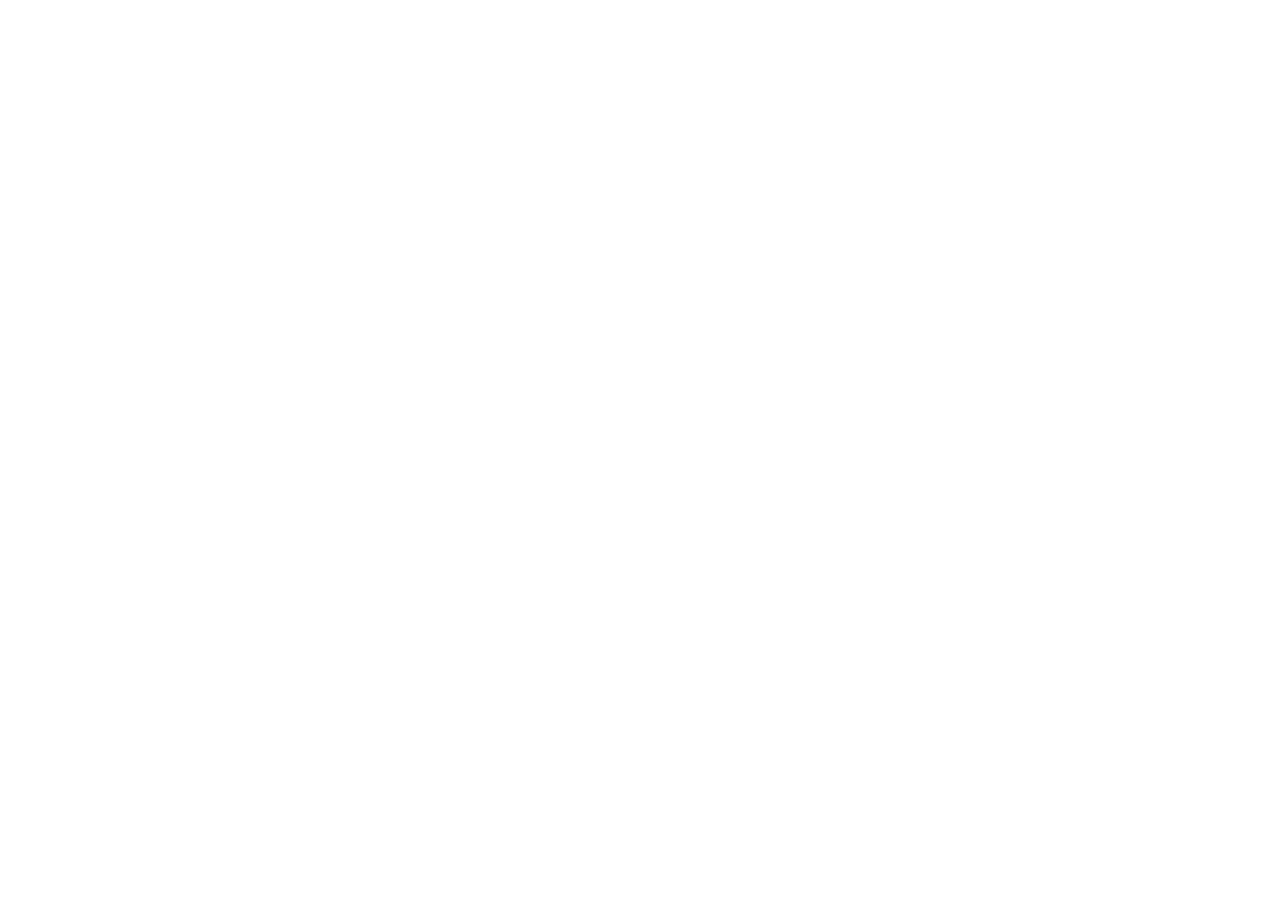
==== index.html @ e600a53c "Add files via upload" ====
<!DOCTYPE html>
<html lang="en">
  <head>
    <meta charset="utf-8" />
    <meta http-equiv="X-UA-Compatible" content="IE=edge" />
    <meta
      name="viewport"
      content="initial-scale=1,user-scalable=no,maximum-scale=1,width=device-width"
    />
    <meta name="mobile-web-app-capable" content="yes" />
    <meta name="apple-mobile-web-app-capable" content="yes" />
    <link rel="stylesheet" href="css/leaflet.css" />
    <link rel="stylesheet" href="css/L.Control.Layers.Tree.css" />
    <link rel="stylesheet" href="css/L.Control.Locate.min.css" />
    <link rel="stylesheet" href="css/qgis2web.css" />
    <link rel="stylesheet" href="css/fontawesome-all.min.css" />
    <link rel="stylesheet" href="css/leaflet-search.css" />
    <link rel="stylesheet" href="css/leaflet-control-geocoder.Geocoder.css" />
    <link rel="stylesheet" href="css/leaflet-measure.css" />
    <link rel="stylesheet" href="css/mystyle.css" />

    <title></title>
  </head>
  <body>
    <div id="map"></div>
    <script src="js/qgis2web_expressions.js"></script>
    <script src="js/leaflet.js"></script>
    <script src="js/L.Control.Layers.Tree.min.js"></script>
    <script src="js/L.Control.Locate.min.js"></script>
    <script src="js/leaflet.rotatedMarker.js"></script>
    <script src="js/leaflet.pattern.js"></script>
    <script src="js/leaflet-hash.js"></script>
    <script src="js/Autolinker.min.js"></script>
    <script src="js/rbush.min.js"></script>
    <script src="js/labelgun.min.js"></script>
    <script src="js/labels.js"></script>
    <script src="js/leaflet-control-geocoder.Geocoder.js"></script>
    <script src="js/leaflet-measure.js"></script>
    <script src="js/leaflet-search.js"></script>
    <script src="data/RWBejalen_3.js"></script>
    <script src="data/RTBejalen_4.js"></script>
    <script src="data/TitikUMKM_5.js"></script>
    <script>
      var map = L.map("map", {
        zoomControl: false,
        maxZoom: 28,
        minZoom: 1,
      }).fitBounds([
        [-7.283502331324198, 110.3950208683724],
        [-7.262019526456654, 110.43265651033927],
      ]);
      var hash = new L.Hash(map);
      map.attributionControl.setPrefix(
        '<a href="https://github.com/tomchadwin/qgis2web" target="_blank"></a> &middot; <a href="https://leafletjs.com" title="A JS library for interactive maps">Leaflet</a> &middot; <a href="https://qgis.org">QGIS</a>'
      );
      var autolinker = new Autolinker({
        truncate: { length: 30, location: "smart" },
      });
      // remove popup's row if "visible-with-data"
      function removeEmptyRowsFromPopupContent(content, feature) {
        var tempDiv = document.createElement("div");
        tempDiv.innerHTML = content;
        var rows = tempDiv.querySelectorAll("tr");
        for (var i = 0; i < rows.length; i++) {
          var td = rows[i].querySelector("td.visible-with-data");
          var key = td ? td.id : "";
          if (
            td &&
            td.classList.contains("visible-with-data") &&
            feature.properties[key] == null
          ) {
            rows[i].parentNode.removeChild(rows[i]);
          }
        }
        return tempDiv.innerHTML;
      }
      // add class to format popup if it contains media
      function addClassToPopupIfMedia(content, popup) {
        var tempDiv = document.createElement("div");
        tempDiv.innerHTML = content;
        if (tempDiv.querySelector("td img")) {
          popup._contentNode.classList.add("media");
          // Delay to force the redraw
          setTimeout(function () {
            popup.update();
          }, 10);
        } else {
          popup._contentNode.classList.remove("media");
        }
      }
      var zoomControl = L.control
        .zoom({
          position: "topleft",
        })
        .addTo(map);
      L.control.locate({ locateOptions: { maxZoom: 19 } }).addTo(map);
      var measureControl = new L.Control.Measure({
        position: "topleft",
        primaryLengthUnit: "meters",
        secondaryLengthUnit: "kilometers",
        primaryAreaUnit: "sqmeters",
        secondaryAreaUnit: "hectares",
      });
      measureControl.addTo(map);
      document.getElementsByClassName(
        "leaflet-control-measure-toggle"
      )[0].innerHTML = "";
      document.getElementsByClassName(
        "leaflet-control-measure-toggle"
      )[0].className += " fas fa-ruler";
      var bounds_group = new L.featureGroup([]);
      function setBounds() {}
      map.createPane("pane_GoogleRoad_0");
      map.getPane("pane_GoogleRoad_0").style.zIndex = 400;
      var layer_GoogleRoad_0 = L.tileLayer(
        "https://mt1.google.com/vt/lyrs=m&x={x}&y={y}&z={z}",
        {
          pane: "pane_GoogleRoad_0",
          opacity: 1.0,
          attribution:
            '<a href="https://www.google.at/permissions/geoguidelines/attr-guide.html">Map data ©2024 Google</a>',
          minZoom: 1,
          maxZoom: 28,
          minNativeZoom: 0,
          maxNativeZoom: 20,
        }
      );
      layer_GoogleRoad_0;
      map.addLayer(layer_GoogleRoad_0);
      map.createPane("pane_GoogleSatellite_1");
      map.getPane("pane_GoogleSatellite_1").style.zIndex = 401;
      var layer_GoogleSatellite_1 = L.tileLayer(
        "https://mt1.google.com/vt/lyrs=s&x={x}&y={y}&z={z}",
        {
          pane: "pane_GoogleSatellite_1",
          opacity: 1.0,
          attribution:
            '<a href="https://www.google.at/permissions/geoguidelines/attr-guide.html">Map data ©2024 Google</a>',
          minZoom: 1,
          maxZoom: 28,
          minNativeZoom: 0,
          maxNativeZoom: 20,
        }
      );
      layer_GoogleSatellite_1;
      map.addLayer(layer_GoogleSatellite_1);
      map.createPane("pane_OSMStandard_2");
      map.getPane("pane_OSMStandard_2").style.zIndex = 402;
      var layer_OSMStandard_2 = L.tileLayer(
        "http://tile.openstreetmap.org/{z}/{x}/{y}.png",
        {
          pane: "pane_OSMStandard_2",
          opacity: 1.0,
          attribution:
            '<a href="https://www.openstreetmap.org/copyright">© OpenStreetMap </a>',
          minZoom: 1,
          maxZoom: 28,
          minNativeZoom: 0,
          maxNativeZoom: 19,
        }
      );
      layer_OSMStandard_2;
      map.addLayer(layer_OSMStandard_2);
      function pop_RWBejalen_3(feature, layer) {
        var popupContent =
          '<table>\
                    <tr>\
                        <th scope="row">nama_rw</th>\
                        <td class="visible-with-data" id="nama_rw">' +
          (feature.properties["nama_rw"] !== null
            ? autolinker.link(feature.properties["nama_rw"].toLocaleString())
            : "") +
          "</td>\
                    </tr>\
                </table>";
        var content = removeEmptyRowsFromPopupContent(popupContent, feature);
        layer.on("popupopen", function (e) {
          addClassToPopupIfMedia(content, e.popup);
        });
        layer.bindPopup(content, { maxHeight: 400 });
      }

      function style_RWBejalen_3_0(feature) {
        switch (String(feature.properties["nama_rw"])) {
          case "Non RW (Persawahan)":
            return {
              pane: "pane_RWBejalen_3",
              opacity: 1,
              color: "rgba(35,35,35,1.0)",
              dashArray: "",
              lineCap: "butt",
              lineJoin: "miter",
              weight: 1.0,
              fill: true,
              fillOpacity: 0.3,
              fillColor: "rgba(75,196,107,1.0)",
              interactive: true,
            };
            break;
          case "RW 01":
            return {
              pane: "pane_RWBejalen_3",
              opacity: 1,
              color: "rgba(35,35,35,1.0)",
              dashArray: "",
              lineCap: "butt",
              lineJoin: "miter",
              weight: 1.0,
              fill: true,
              fillOpacity: 0.3,
              fillColor: "rgba(208,47,122,1.0)",
              interactive: true,
            };
            break;
          case "RW 02":
            return {
              pane: "pane_RWBejalen_3",
              opacity: 1,
              color: "rgba(35,35,35,1.0)",
              dashArray: "",
              lineCap: "butt",
              lineJoin: "miter",
              weight: 1.0,
              fill: true,
              fillOpacity: 0.3,
              fillColor: "rgba(215,152,80,1.0)",
              interactive: true,
            };
            break;
          case "RW 03":
            return {
              pane: "pane_RWBejalen_3",
              opacity: 1,
              color: "rgba(35,35,35,1.0)",
              dashArray: "",
              lineCap: "butt",
              lineJoin: "miter",
              weight: 1.0,
              fill: true,
              fillOpacity: 0.3,
              fillColor: "rgba(167,220,117,1.0)",
              interactive: true,
            };
            break;
          case "RW 04":
            return {
              pane: "pane_RWBejalen_3",
              opacity: 1,
              color: "rgba(35,35,35,1.0)",
              dashArray: "",
              lineCap: "butt",
              lineJoin: "miter",
              weight: 1.0,
              fill: true,
              fillOpacity: 0.3,
              fillColor: "rgba(87,240,166,1.0)",
              interactive: true,
            };
            break;
        }
      }
      map.createPane("pane_RWBejalen_3");
      map.getPane("pane_RWBejalen_3").style.zIndex = 403;
      map.getPane("pane_RWBejalen_3").style["mix-blend-mode"] = "normal";
      var layer_RWBejalen_3 = new L.geoJson(json_RWBejalen_3, {
        attribution: "",
        interactive: true,
        dataVar: "json_RWBejalen_3",
        layerName: "layer_RWBejalen_3",
        pane: "pane_RWBejalen_3",
        onEachFeature: pop_RWBejalen_3,
        style: style_RWBejalen_3_0,
      });
      bounds_group.addLayer(layer_RWBejalen_3);
      map.addLayer(layer_RWBejalen_3);
      function pop_RTBejalen_4(feature, layer) {
        var popupContent =
          '<table>\
                    <tr>\
                        <th scope="row">nama_rt</th>\
                        <td class="visible-with-data" id="nama_rt">' +
          (feature.properties["nama_rt"] !== null
            ? autolinker.link(feature.properties["nama_rt"].toLocaleString())
            : "") +
          "</td>\
                    </tr>\
                </table>";
        var content = removeEmptyRowsFromPopupContent(popupContent, feature);
        layer.on("popupopen", function (e) {
          addClassToPopupIfMedia(content, e.popup);
        });
        layer.bindPopup(content, { maxHeight: 400 });
      }

      function style_RTBejalen_4_0(feature) {
        switch (String(feature.properties["nama_rt"])) {
          case "Non RT (Persawahan)":
            return {
              pane: "pane_RTBejalen_4",
              opacity: 1,
              color: "rgba(35,35,35,1.0)",
              dashArray: "",
              lineCap: "butt",
              lineJoin: "miter",
              weight: 1.0,
              fill: true,
              fillOpacity: 0.3,
              fillColor: "rgba(84,220,120,1.0)",
              interactive: true,
            };
            break;
          case "RT 01":
            return {
              pane: "pane_RTBejalen_4",
              opacity: 1,
              color: "rgba(35,35,35,1.0)",
              dashArray: "",
              lineCap: "butt",
              lineJoin: "miter",
              weight: 1.0,
              fill: true,
              fillOpacity: 0.3,
              fillColor: "rgba(227,167,63,1.0)",
              interactive: true,
            };
            break;
          case "RT 010":
            return {
              pane: "pane_RTBejalen_4",
              opacity: 1,
              color: "rgba(35,35,35,1.0)",
              dashArray: "",
              lineCap: "butt",
              lineJoin: "miter",
              weight: 1.0,
              fill: true,
              fillOpacity: 0.3,
              fillColor: "rgba(200,96,202,1.0)",
              interactive: true,
            };
            break;
          case "RT 02":
            return {
              pane: "pane_RTBejalen_4",
              opacity: 1,
              color: "rgba(35,35,35,1.0)",
              dashArray: "",
              lineCap: "butt",
              lineJoin: "miter",
              weight: 1.0,
              fill: true,
              fillOpacity: 0.3,
              fillColor: "rgba(27,237,198,1.0)",
              interactive: true,
            };
            break;
          case "RT 03":
            return {
              pane: "pane_RTBejalen_4",
              opacity: 1,
              color: "rgba(35,35,35,1.0)",
              dashArray: "",
              lineCap: "butt",
              lineJoin: "miter",
              weight: 1.0,
              fill: true,
              fillOpacity: 0.3,
              fillColor: "rgba(184,211,66,1.0)",
              interactive: true,
            };
            break;
          case "RT 04":
            return {
              pane: "pane_RTBejalen_4",
              opacity: 1,
              color: "rgba(35,35,35,1.0)",
              dashArray: "",
              lineCap: "butt",
              lineJoin: "miter",
              weight: 1.0,
              fill: true,
              fillOpacity: 0.3,
              fillColor: "rgba(36,53,202,1.0)",
              interactive: true,
            };
            break;
          case "RT 05":
            return {
              pane: "pane_RTBejalen_4",
              opacity: 1,
              color: "rgba(35,35,35,1.0)",
              dashArray: "",
              lineCap: "butt",
              lineJoin: "miter",
              weight: 1.0,
              fill: true,
              fillOpacity: 0.3,
              fillColor: "rgba(29,151,217,1.0)",
              interactive: true,
            };
            break;
          case "RT 06":
            return {
              pane: "pane_RTBejalen_4",
              opacity: 1,
              color: "rgba(35,35,35,1.0)",
              dashArray: "",
              lineCap: "butt",
              lineJoin: "miter",
              weight: 1.0,
              fill: true,
              fillOpacity: 0.3,
              fillColor: "rgba(131,68,207,1.0)",
              interactive: true,
            };
            break;
          case "RT 07":
            return {
              pane: "pane_RTBejalen_4",
              opacity: 1,
              color: "rgba(35,35,35,1.0)",
              dashArray: "",
              lineCap: "butt",
              lineJoin: "miter",
              weight: 1.0,
              fill: true,
              fillOpacity: 0.3,
              fillColor: "rgba(221,38,17,1.0)",
              interactive: true,
            };
            break;
          case "RT 08":
            return {
              pane: "pane_RTBejalen_4",
              opacity: 1,
              color: "rgba(35,35,35,1.0)",
              dashArray: "",
              lineCap: "butt",
              lineJoin: "miter",
              weight: 1.0,
              fill: true,
              fillOpacity: 0.3,
              fillColor: "rgba(114,230,72,1.0)",
              interactive: true,
            };
            break;
          case "RT 09":
            return {
              pane: "pane_RTBejalen_4",
              opacity: 1,
              color: "rgba(35,35,35,1.0)",
              dashArray: "",
              lineCap: "butt",
              lineJoin: "miter",
              weight: 1.0,
              fill: true,
              fillOpacity: 0.3,
              fillColor: "rgba(200,38,111,1.0)",
              interactive: true,
            };
            break;
        }
      }
      map.createPane("pane_RTBejalen_4");
      map.getPane("pane_RTBejalen_4").style.zIndex = 404;
      map.getPane("pane_RTBejalen_4").style["mix-blend-mode"] = "normal";
      var layer_RTBejalen_4 = new L.geoJson(json_RTBejalen_4, {
        attribution: "",
        interactive: true,
        dataVar: "json_RTBejalen_4",
        layerName: "layer_RTBejalen_4",
        pane: "pane_RTBejalen_4",
        onEachFeature: pop_RTBejalen_4,
        style: style_RTBejalen_4_0,
      });
      bounds_group.addLayer(layer_RTBejalen_4);
      map.addLayer(layer_RTBejalen_4);
      function pop_TitikUMKM_5(feature, layer) {
        var popupContent =
          '<table>\
                    <tr>\
                        <th scope="row">Nama UMKM</th>\
                        <td class="visible-with-data" id="Nama UMKM">' +
          (feature.properties["Nama UMKM"] !== null
            ? autolinker.link(feature.properties["Nama UMKM"].toLocaleString())
            : "") +
          '</td>\
                    </tr>\
                    <tr>\
                        <th scope="row">Lon</th>\
                        <td class="visible-with-data" id="Lon">' +
          (feature.properties["Lon"] !== null
            ? autolinker.link(feature.properties["Lon"].toLocaleString())
            : "") +
          '</td>\
                    </tr>\
                    <tr>\
                        <th scope="row">Lat</th>\
                        <td class="visible-with-data" id="Lat">' +
          (feature.properties["Lat"] !== null
            ? autolinker.link(feature.properties["Lat"].toLocaleString())
            : "") +
          '</td>\
                    </tr>\
                    <tr>\
                        <td colspan="2">' +
          (feature.properties["Image"] !== null
            ? '<img src="images/' +
              String(feature.properties["Image"])
                .replace(/[\\\/:]/g, "_")
                .trim() +
              '">'
            : "") +
          "</td>\
                    </tr>\
                </table>";
        var content = removeEmptyRowsFromPopupContent(popupContent, feature);
        layer.on("popupopen", function (e) {
          addClassToPopupIfMedia(content, e.popup);
        });
        layer.bindPopup(content, { maxHeight: 400 });
      }

      function style_TitikUMKM_5_0() {
        return {
          pane: "pane_TitikUMKM_5",
          rotationAngle: 0.0,
          rotationOrigin: "center center",
          icon: L.icon({
            iconUrl: "markers/TitikUMKM_5.svg",
            iconSize: [30.4, 30.4],
          }),
          interactive: true,
        };
      }
      map.createPane("pane_TitikUMKM_5");
      map.getPane("pane_TitikUMKM_5").style.zIndex = 405;
      map.getPane("pane_TitikUMKM_5").style["mix-blend-mode"] = "normal";
      var layer_TitikUMKM_5 = new L.geoJson(json_TitikUMKM_5, {
        attribution: "",
        interactive: true,
        dataVar: "json_TitikUMKM_5",
        layerName: "layer_TitikUMKM_5",
        pane: "pane_TitikUMKM_5",
        onEachFeature: pop_TitikUMKM_5,
        pointToLayer: function (feature, latlng) {
          var context = {
            feature: feature,
            variables: {},
          };
          return L.marker(latlng, style_TitikUMKM_5_0(feature));
        },
      });
      bounds_group.addLayer(layer_TitikUMKM_5);
      map.addLayer(layer_TitikUMKM_5);
      var osmGeocoder = new L.Control.Geocoder({
        collapsed: true,
        position: "topleft",
        text: "Search",
        title: "Testing",
      }).addTo(map);
      document.getElementsByClassName(
        "leaflet-control-geocoder-icon"
      )[0].className += " fa fa-search";
      document.getElementsByClassName(
        "leaflet-control-geocoder-icon"
      )[0].title += "Search for a place";
      var overlaysTree = [
        {
          label: '<img src="legend/TitikUMKM_5.png" /> Titik UMKM',
          layer: layer_TitikUMKM_5,
        },
        {
          label:
            'RT-Bejalen<br /><table><tr><td style="text-align: center;"><img src="legend/RTBejalen_4_NonRTPersawahan0.png" /></td><td>Non RT (Persawahan)</td></tr><tr><td style="text-align: center;"><img src="legend/RTBejalen_4_RT011.png" /></td><td>RT 01</td></tr><tr><td style="text-align: center;"><img src="legend/RTBejalen_4_RT0102.png" /></td><td>RT 010</td></tr><tr><td style="text-align: center;"><img src="legend/RTBejalen_4_RT023.png" /></td><td>RT 02</td></tr><tr><td style="text-align: center;"><img src="legend/RTBejalen_4_RT034.png" /></td><td>RT 03</td></tr><tr><td style="text-align: center;"><img src="legend/RTBejalen_4_RT045.png" /></td><td>RT 04</td></tr><tr><td style="text-align: center;"><img src="legend/RTBejalen_4_RT056.png" /></td><td>RT 05</td></tr><tr><td style="text-align: center;"><img src="legend/RTBejalen_4_RT067.png" /></td><td>RT 06</td></tr><tr><td style="text-align: center;"><img src="legend/RTBejalen_4_RT078.png" /></td><td>RT 07</td></tr><tr><td style="text-align: center;"><img src="legend/RTBejalen_4_RT089.png" /></td><td>RT 08</td></tr><tr><td style="text-align: center;"><img src="legend/RTBejalen_4_RT0910.png" /></td><td>RT 09</td></tr></table>',
          layer: layer_RTBejalen_4,
        },
        {
          label:
            'RW-Bejalen<br /><table><tr><td style="text-align: center;"><img src="legend/RWBejalen_3_NonRWPersawahan0.png" /></td><td>Non RW (Persawahan)</td></tr><tr><td style="text-align: center;"><img src="legend/RWBejalen_3_RW011.png" /></td><td>RW 01</td></tr><tr><td style="text-align: center;"><img src="legend/RWBejalen_3_RW022.png" /></td><td>RW 02</td></tr><tr><td style="text-align: center;"><img src="legend/RWBejalen_3_RW033.png" /></td><td>RW 03</td></tr><tr><td style="text-align: center;"><img src="legend/RWBejalen_3_RW044.png" /></td><td>RW 04</td></tr></table>',
          layer: layer_RWBejalen_3,
        },
        { label: "OSM Standard", layer: layer_OSMStandard_2 },
        { label: "Google Satellite", layer: layer_GoogleSatellite_1 },
        { label: "Google Road", layer: layer_GoogleRoad_0 },
      ];
      var lay = L.control.layers.tree(null, overlaysTree, {
        //namedToggle: true,
        //selectorBack: false,
        //closedSymbol: '&#8862; &#x1f5c0;',
        //openedSymbol: '&#8863; &#x1f5c1;',
        //collapseAll: 'Collapse all',
        //expandAll: 'Expand all',
        collapsed: false,
      });
      lay.addTo(map);
      document.addEventListener("DOMContentLoaded", function () {
        // set new Layers List height which considers toggle icon
        function newLayersListHeight() {
          var layerScrollbarElement = document.querySelector(
            ".leaflet-control-layers-scrollbar"
          );
          if (layerScrollbarElement) {
            var layersListElement = document.querySelector(
              ".leaflet-control-layers-list"
            );
            var originalHeight =
              layersListElement.style.height ||
              window.getComputedStyle(layersListElement).height;
            var newHeight = parseFloat(originalHeight) - 50;
            layersListElement.style.height = newHeight + "px";
          }
        }
        var isLayersListExpanded = true;
        var controlLayersElement = document.querySelector(
          ".leaflet-control-layers"
        );
        var toggleLayerControl = document.querySelector(
          ".leaflet-control-layers-toggle"
        );
        // toggle Collapsed/Expanded and apply new Layers List height
        toggleLayerControl.addEventListener("click", function () {
          if (isLayersListExpanded) {
            controlLayersElement.classList.remove(
              "leaflet-control-layers-expanded"
            );
          } else {
            controlLayersElement.classList.add(
              "leaflet-control-layers-expanded"
            );
          }
          isLayersListExpanded = !isLayersListExpanded;
          newLayersListHeight();
        });
        // apply new Layers List height if toggle layerstree
        if (controlLayersElement) {
          controlLayersElement.addEventListener("click", function (event) {
            var toggleLayerHeaderPointer = event.target.closest(
              ".leaflet-layerstree-header-pointer span"
            );
            if (toggleLayerHeaderPointer) {
              newLayersListHeight();
            }
          });
        }
        // Collapsed/Expanded at Start to apply new height
        setTimeout(function () {
          toggleLayerControl.click();
        }, 10);
        setTimeout(function () {
          toggleLayerControl.click();
        }, 10);
        // Collapsed touch/small screen
        var isSmallScreen = window.innerWidth < 650;
        if (isSmallScreen) {
          setTimeout(function () {
            controlLayersElement.classList.remove(
              "leaflet-control-layers-expanded"
            );
            isLayersListExpanded = !isLayersListExpanded;
          }, 500);
        }
      });
      setBounds();
      var i = 0;
      layer_RWBejalen_3.eachLayer(function (layer) {
        var context = {
          feature: layer.feature,
          variables: {},
        };
        layer.bindTooltip(
          layer.feature.properties["nama_rw"] !== null
            ? String(
                "<div style=\"color: #323232; font-size: 12pt; font-family: 'Arial', sans-serif;\">" +
                  layer.feature.properties["nama_rw"]
              ) + "</div>"
            : "",
          { permanent: true, offset: [-0, -16], className: "css_RWBejalen_3" }
        );
        labels.push(layer);
        totalMarkers += 1;
        layer.added = true;
        addLabel(layer, i);
        i++;
      });
      var i = 0;
      layer_RTBejalen_4.eachLayer(function (layer) {
        var context = {
          feature: layer.feature,
          variables: {},
        };
        layer.bindTooltip(
          layer.feature.properties["nama_rt"] !== null
            ? String(
                "<div style=\"color: #323232; font-size: 10pt; font-family: 'Arial', sans-serif;\">" +
                  layer.feature.properties["nama_rt"]
              ) + "</div>"
            : "",
          { permanent: true, offset: [-0, -16], className: "css_RTBejalen_4" }
        );
        labels.push(layer);
        totalMarkers += 1;
        layer.added = true;
        addLabel(layer, i);
        i++;
      });
      map.addControl(
        new L.Control.Search({
          layer: layer_TitikUMKM_5,
          initial: false,
          hideMarkerOnCollapse: true,
          propertyName: "Nama UMKM",
        })
      );
      document.getElementsByClassName("search-button")[0].className +=
        " fa fa-binoculars";
      resetLabels([layer_RWBejalen_3, layer_RTBejalen_4, layer_TitikUMKM_5]);
      map.on("zoomend", function () {
        resetLabels([layer_RWBejalen_3, layer_RTBejalen_4, layer_TitikUMKM_5]);
      });
      map.on("layeradd", function () {
        resetLabels([layer_RWBejalen_3, layer_RTBejalen_4, layer_TitikUMKM_5]);
      });
      map.on("layerremove", function () {
        resetLabels([layer_RWBejalen_3, layer_RTBejalen_4, layer_TitikUMKM_5]);
      });
    </script>
  </body>
</html>
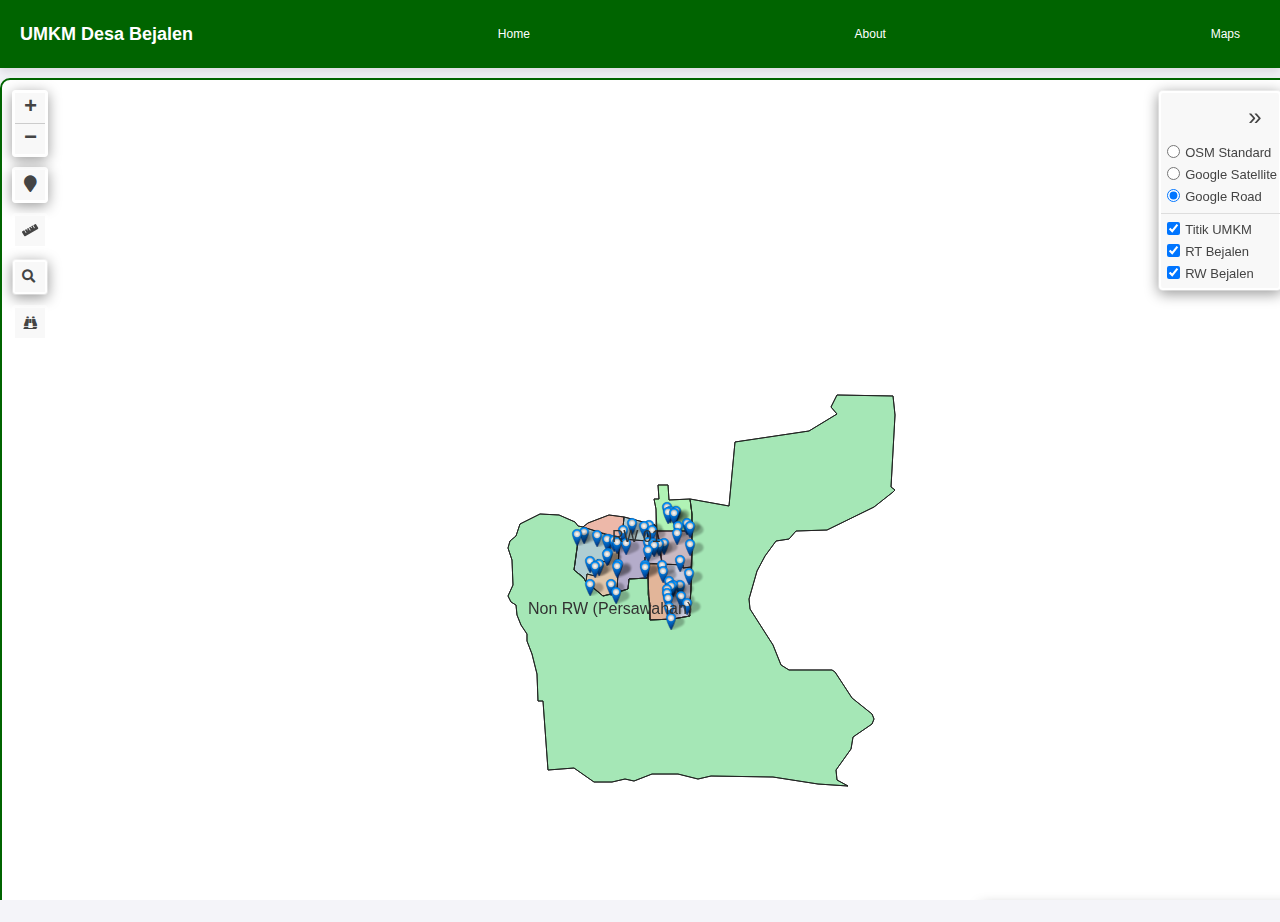
==== commit 6060fd2a: "add main" ====
--- a/index.html
+++ b/index.html
@@ -18,11 +18,93 @@
     <link rel="stylesheet" href="css/leaflet-control-geocoder.Geocoder.css" />
     <link rel="stylesheet" href="css/leaflet-measure.css" />
     <link rel="stylesheet" href="css/mystyle.css" />
-
-    <title></title>
+    <title>Persebaran UMKM Desa Bejalen</title>
+    <style>
+      /* General page styling */
+      body {
+        margin: 0;
+        font-family: Arial, sans-serif;
+        color: #333;
+        background-color: #f4f4f9;
+      }
+
+      /* Navbar styling */
+      .navbar {
+        display: flex;
+        align-items: center;
+        justify-content: space-between;
+        background-color: #006400; /* Dark green to symbolize growth and nature */
+        color: #fff;
+        padding: 10px 20px;
+        box-shadow: 0px 4px 8px rgba(0, 0, 0, 0.1);
+      }
+
+      .navbar-logo {
+        font-size: 1.5em;
+        font-weight: bold;
+      }
+
+      .navbar a {
+        color: #fff;
+        padding: 14px 20px;
+        text-decoration: none;
+        font-weight: 500;
+        transition: background 0.3s, color 0.3s;
+      }
+
+      .navbar a:hover {
+        background-color: #228b22; /* Lighter green for hover */
+        color: #e0ffe0;
+        border-radius: 5px;
+      }
+
+      /* Map container styling */
+      #map {
+        height: calc(100vh - 60px); /* Full height minus navbar */
+        margin-top: 10px;
+        border: 2px solid #006400;
+        border-radius: 10px;
+        box-shadow: 0px 8px 16px rgba(0, 100, 0, 0.2);
+      }
+
+      /* Footer styling (optional) */
+      .footer {
+        text-align: center;
+        padding: 10px 0;
+        background-color: #333;
+        color: #fff;
+        font-size: 0.9em;
+      }
+
+      /* Buttons and other controls on map */
+      .leaflet-bar a,
+      .leaflet-bar a:hover {
+        background-color: #006400;
+        color: #fff;
+        border-radius: 4px;
+      }
+
+      /* Style for informational popups on map */
+      .leaflet-popup-content {
+        font-size: 1em;
+        color: #333;
+        line-height: 1.5em;
+      }
+    </style>
   </head>
   <body>
+    <!-- Navbar Section -->
+    <div class="navbar">
+      <div class="navbar-logo">UMKM Desa Bejalen</div>
+      <a href="home.html">Home</a>
+      <a href="about.html">About</a>
+      <a href="index2.html">Maps</a>
+    </div>
+
+    <!-- Map Section -->
     <div id="map"></div>
+
+    <!-- JavaScript Files -->
     <script src="js/qgis2web_expressions.js"></script>
     <script src="js/leaflet.js"></script>
     <script src="js/L.Control.Layers.Tree.min.js"></script>
@@ -565,30 +647,24 @@
       document.getElementsByClassName(
         "leaflet-control-geocoder-icon"
       )[0].title += "Search for a place";
+
       var overlaysTree = [
-        {
-          label: '<img src="legend/TitikUMKM_5.png" /> Titik UMKM',
-          layer: layer_TitikUMKM_5,
-        },
-        {
-          label:
-            'RT-Bejalen<br /><table><tr><td style="text-align: center;"><img src="legend/RTBejalen_4_NonRTPersawahan0.png" /></td><td>Non RT (Persawahan)</td></tr><tr><td style="text-align: center;"><img src="legend/RTBejalen_4_RT011.png" /></td><td>RT 01</td></tr><tr><td style="text-align: center;"><img src="legend/RTBejalen_4_RT0102.png" /></td><td>RT 010</td></tr><tr><td style="text-align: center;"><img src="legend/RTBejalen_4_RT023.png" /></td><td>RT 02</td></tr><tr><td style="text-align: center;"><img src="legend/RTBejalen_4_RT034.png" /></td><td>RT 03</td></tr><tr><td style="text-align: center;"><img src="legend/RTBejalen_4_RT045.png" /></td><td>RT 04</td></tr><tr><td style="text-align: center;"><img src="legend/RTBejalen_4_RT056.png" /></td><td>RT 05</td></tr><tr><td style="text-align: center;"><img src="legend/RTBejalen_4_RT067.png" /></td><td>RT 06</td></tr><tr><td style="text-align: center;"><img src="legend/RTBejalen_4_RT078.png" /></td><td>RT 07</td></tr><tr><td style="text-align: center;"><img src="legend/RTBejalen_4_RT089.png" /></td><td>RT 08</td></tr><tr><td style="text-align: center;"><img src="legend/RTBejalen_4_RT0910.png" /></td><td>RT 09</td></tr></table>',
-          layer: layer_RTBejalen_4,
-        },
-        {
-          label:
-            'RW-Bejalen<br /><table><tr><td style="text-align: center;"><img src="legend/RWBejalen_3_NonRWPersawahan0.png" /></td><td>Non RW (Persawahan)</td></tr><tr><td style="text-align: center;"><img src="legend/RWBejalen_3_RW011.png" /></td><td>RW 01</td></tr><tr><td style="text-align: center;"><img src="legend/RWBejalen_3_RW022.png" /></td><td>RW 02</td></tr><tr><td style="text-align: center;"><img src="legend/RWBejalen_3_RW033.png" /></td><td>RW 03</td></tr><tr><td style="text-align: center;"><img src="legend/RWBejalen_3_RW044.png" /></td><td>RW 04</td></tr></table>',
-          layer: layer_RWBejalen_3,
-        },
         { label: "OSM Standard", layer: layer_OSMStandard_2 },
         { label: "Google Satellite", layer: layer_GoogleSatellite_1 },
         { label: "Google Road", layer: layer_GoogleRoad_0 },
       ];
-      var lay = L.control.layers.tree(null, overlaysTree, {
-        //namedToggle: true,
+
+      var layermap = [
+        { label: "Titik UMKM", layer: layer_TitikUMKM_5 },
+        { label: "RT Bejalen", layer: layer_RTBejalen_4 },
+        { label: "RW Bejalen", layer: layer_RWBejalen_3 },
+      ];
+
+      var lay = L.control.layers.tree(overlaysTree, layermap, {
+        //namedToggle: false,
         //selectorBack: false,
-        //closedSymbol: '&#8862; &#x1f5c0;',
-        //openedSymbol: '&#8863; &#x1f5c1;',
+        //closedSymbol: "&#8862; &#x1f5c0;",
+        //openedSymbol: "&#8863; &#x1f5c1;",
         //collapseAll: 'Collapse all',
         //expandAll: 'Expand all',
         collapsed: false,
--- a/css/leaflet.css
+++ b/css/leaflet.css
@@ -0,0 +1,640 @@
+/* required styles */
+
+.leaflet-pane,
+.leaflet-tile,
+.leaflet-marker-icon,
+.leaflet-marker-shadow,
+.leaflet-tile-container,
+.leaflet-pane > svg,
+.leaflet-pane > canvas,
+.leaflet-zoom-box,
+.leaflet-image-layer,
+.leaflet-layer {
+	position: absolute;
+	left: 0;
+	top: 0;
+	}
+.leaflet-container {
+	overflow: hidden;
+	}
+.leaflet-tile,
+.leaflet-marker-icon,
+.leaflet-marker-shadow {
+	-webkit-user-select: none;
+	   -moz-user-select: none;
+	        user-select: none;
+	  -webkit-user-drag: none;
+	}
+/* Prevents IE11 from highlighting tiles in blue */
+.leaflet-tile::selection {
+	background: transparent;
+}
+/* Safari renders non-retina tile on retina better with this, but Chrome is worse */
+.leaflet-safari .leaflet-tile {
+	image-rendering: -webkit-optimize-contrast;
+	}
+/* hack that prevents hw layers "stretching" when loading new tiles */
+.leaflet-safari .leaflet-tile-container {
+	width: 1600px;
+	height: 1600px;
+	-webkit-transform-origin: 0 0;
+	}
+.leaflet-marker-icon,
+.leaflet-marker-shadow {
+	display: block;
+	}
+/* .leaflet-container svg: reset svg max-width decleration shipped in Joomla! (joomla.org) 3.x */
+/* .leaflet-container img: map is broken in FF if you have max-width: 100% on tiles */
+.leaflet-container .leaflet-overlay-pane svg,
+.leaflet-container .leaflet-marker-pane img,
+.leaflet-container .leaflet-shadow-pane img,
+.leaflet-container .leaflet-tile-pane img,
+.leaflet-container img.leaflet-image-layer,
+.leaflet-container .leaflet-tile {
+	max-width: none !important;
+	max-height: none !important;
+	}
+
+.leaflet-container.leaflet-touch-zoom {
+	-ms-touch-action: pan-x pan-y;
+	touch-action: pan-x pan-y;
+	}
+.leaflet-container.leaflet-touch-drag {
+	-ms-touch-action: pinch-zoom;
+	/* Fallback for FF which doesn't support pinch-zoom */
+	touch-action: none;
+	touch-action: pinch-zoom;
+}
+.leaflet-container.leaflet-touch-drag.leaflet-touch-zoom {
+	-ms-touch-action: none;
+	touch-action: none;
+}
+.leaflet-container {
+	-webkit-tap-highlight-color: transparent;
+}
+.leaflet-container a {
+	-webkit-tap-highlight-color: rgba(51, 181, 229, 0.4);
+}
+.leaflet-tile {
+	filter: inherit;
+	visibility: hidden;
+	}
+.leaflet-tile-loaded {
+	visibility: inherit;
+	}
+.leaflet-zoom-box {
+	width: 0;
+	height: 0;
+	-moz-box-sizing: border-box;
+	     box-sizing: border-box;
+	z-index: 800;
+	}
+/* workaround for https://bugzilla.mozilla.org/show_bug.cgi?id=888319 */
+.leaflet-overlay-pane svg {
+	-moz-user-select: none;
+	}
+
+.leaflet-pane         { z-index: 400; }
+
+.leaflet-tile-pane    { z-index: 200; }
+.leaflet-overlay-pane { z-index: 400; }
+.leaflet-shadow-pane  { z-index: 500; }
+.leaflet-marker-pane  { z-index: 600; }
+.leaflet-tooltip-pane   { z-index: 650; }
+.leaflet-popup-pane   { z-index: 700; }
+
+.leaflet-map-pane canvas { z-index: 100; }
+.leaflet-map-pane svg    { z-index: 200; }
+
+.leaflet-vml-shape {
+	width: 1px;
+	height: 1px;
+	}
+.lvml {
+	behavior: url(#default#VML);
+	display: inline-block;
+	position: absolute;
+	}
+
+
+/* control positioning */
+
+.leaflet-control {
+	position: relative;
+	z-index: 800;
+	pointer-events: visiblePainted; /* IE 9-10 doesn't have auto */
+	pointer-events: auto;
+	}
+.leaflet-top,
+.leaflet-bottom {
+	position: absolute;
+	z-index: 1000;
+	pointer-events: none;
+	}
+.leaflet-top {
+	top: 0;
+	}
+.leaflet-right {
+	right: 0;
+	}
+.leaflet-bottom {
+	bottom: 0;
+	}
+.leaflet-left {
+	left: 0;
+	}
+.leaflet-control {
+	float: left;
+	clear: both;
+	}
+.leaflet-right .leaflet-control {
+	float: right;
+	}
+.leaflet-top .leaflet-control {
+	margin-top: 10px;
+	}
+.leaflet-bottom .leaflet-control {
+	margin-bottom: 10px;
+	}
+.leaflet-left .leaflet-control {
+	margin-left: 10px;
+	}
+.leaflet-right .leaflet-control {
+	margin-right: 10px;
+	}
+
+
+/* zoom and fade animations */
+
+.leaflet-fade-anim .leaflet-tile {
+	will-change: opacity;
+	}
+.leaflet-fade-anim .leaflet-popup {
+	opacity: 0;
+	-webkit-transition: opacity 0.2s linear;
+	   -moz-transition: opacity 0.2s linear;
+	        transition: opacity 0.2s linear;
+	}
+.leaflet-fade-anim .leaflet-map-pane .leaflet-popup {
+	opacity: 1;
+	}
+.leaflet-zoom-animated {
+	-webkit-transform-origin: 0 0;
+	    -ms-transform-origin: 0 0;
+	        transform-origin: 0 0;
+	}
+.leaflet-zoom-anim .leaflet-zoom-animated {
+	will-change: transform;
+	}
+.leaflet-zoom-anim .leaflet-zoom-animated {
+	-webkit-transition: -webkit-transform 0.25s cubic-bezier(0,0,0.25,1);
+	   -moz-transition:    -moz-transform 0.25s cubic-bezier(0,0,0.25,1);
+	        transition:         transform 0.25s cubic-bezier(0,0,0.25,1);
+	}
+.leaflet-zoom-anim .leaflet-tile,
+.leaflet-pan-anim .leaflet-tile {
+	-webkit-transition: none;
+	   -moz-transition: none;
+	        transition: none;
+	}
+
+.leaflet-zoom-anim .leaflet-zoom-hide {
+	visibility: hidden;
+	}
+
+
+/* cursors */
+
+.leaflet-interactive {
+	cursor: pointer;
+	}
+.leaflet-grab {
+	cursor: -webkit-grab;
+	cursor:    -moz-grab;
+	cursor:         grab;
+	}
+.leaflet-crosshair,
+.leaflet-crosshair .leaflet-interactive {
+	cursor: crosshair;
+	}
+.leaflet-popup-pane,
+.leaflet-control {
+	cursor: auto;
+	}
+.leaflet-dragging .leaflet-grab,
+.leaflet-dragging .leaflet-grab .leaflet-interactive,
+.leaflet-dragging .leaflet-marker-draggable {
+	cursor: move;
+	cursor: -webkit-grabbing;
+	cursor:    -moz-grabbing;
+	cursor:         grabbing;
+	}
+
+/* marker & overlays interactivity */
+.leaflet-marker-icon,
+.leaflet-marker-shadow,
+.leaflet-image-layer,
+.leaflet-pane > svg path,
+.leaflet-tile-container {
+	pointer-events: none;
+	}
+
+.leaflet-marker-icon.leaflet-interactive,
+.leaflet-image-layer.leaflet-interactive,
+.leaflet-pane > svg path.leaflet-interactive,
+svg.leaflet-image-layer.leaflet-interactive path {
+	pointer-events: visiblePainted; /* IE 9-10 doesn't have auto */
+	pointer-events: auto;
+	}
+
+/* visual tweaks */
+
+.leaflet-container {
+	background: #ddd;
+	outline: 0;
+	}
+.leaflet-container a {
+	color: #0078A8;
+	}
+.leaflet-container a.leaflet-active {
+	outline: 2px solid orange;
+	}
+.leaflet-zoom-box {
+	border: 2px dotted #38f;
+	background: rgba(255,255,255,0.5);
+	}
+
+
+/* general typography */
+.leaflet-container {
+	font: 12px/1.5 "Helvetica Neue", Arial, Helvetica, sans-serif;
+	}
+
+
+/* general toolbar styles */
+
+.leaflet-bar {
+	box-shadow: 0 1px 5px rgba(0,0,0,0.65);
+	border-radius: 4px;
+	}
+.leaflet-bar a,
+.leaflet-bar a:hover {
+	background-color: #fff;
+	border-bottom: 1px solid #ccc;
+	width: 26px;
+	height: 26px;
+	line-height: 26px;
+	display: block;
+	text-align: center;
+	text-decoration: none;
+	color: black;
+	}
+.leaflet-bar a,
+.leaflet-control-layers-toggle {
+	background-position: 50% 50%;
+	background-repeat: no-repeat;
+	display: block;
+	}
+.leaflet-bar a:hover {
+	background-color: #f4f4f4;
+	}
+.leaflet-bar a:first-child {
+	border-top-left-radius: 4px;
+	border-top-right-radius: 4px;
+	}
+.leaflet-bar a:last-child {
+	border-bottom-left-radius: 4px;
+	border-bottom-right-radius: 4px;
+	border-bottom: none;
+	}
+.leaflet-bar a.leaflet-disabled {
+	cursor: default;
+	background-color: #f4f4f4;
+	color: #bbb;
+	}
+
+.leaflet-touch .leaflet-bar a {
+	width: 30px;
+	height: 30px;
+	line-height: 30px;
+	}
+.leaflet-touch .leaflet-bar a:first-child {
+	border-top-left-radius: 2px;
+	border-top-right-radius: 2px;
+	}
+.leaflet-touch .leaflet-bar a:last-child {
+	border-bottom-left-radius: 2px;
+	border-bottom-right-radius: 2px;
+	}
+
+/* zoom control */
+
+.leaflet-control-zoom-in,
+.leaflet-control-zoom-out {
+	font: bold 18px 'Lucida Console', Monaco, monospace;
+	text-indent: 1px;
+	}
+
+.leaflet-touch .leaflet-control-zoom-in, .leaflet-touch .leaflet-control-zoom-out  {
+	font-size: 22px;
+	}
+
+
+/* layers control */
+
+.leaflet-control-layers {
+	box-shadow: 0 1px 5px rgba(0,0,0,0.4);
+	background: #fff;
+	border-radius: 5px;
+	}
+.leaflet-control-layers-toggle {
+	background-image: url(images/layers.png);
+	width: 36px;
+	height: 36px;
+	}
+.leaflet-retina .leaflet-control-layers-toggle {
+	background-image: url(images/layers-2x.png);
+	background-size: 26px 26px;
+	}
+.leaflet-touch .leaflet-control-layers-toggle {
+	width: 44px;
+	height: 44px;
+	}
+.leaflet-control-layers .leaflet-control-layers-list,
+.leaflet-control-layers-expanded .leaflet-control-layers-toggle {
+	display: none;
+	}
+.leaflet-control-layers-expanded .leaflet-control-layers-list {
+	display: block;
+	position: relative;
+	}
+.leaflet-control-layers-expanded {
+	padding: 6px 10px 6px 6px;
+	color: #333;
+	background: #fff;
+	}
+.leaflet-control-layers-scrollbar {
+	overflow-y: scroll;
+	overflow-x: hidden;
+	padding-right: 5px;
+	}
+.leaflet-control-layers-selector {
+	margin-top: 2px;
+	position: relative;
+	top: 1px;
+	}
+.leaflet-control-layers label {
+	display: block;
+	}
+.leaflet-control-layers-separator {
+	height: 0;
+	border-top: 1px solid #ddd;
+	margin: 5px -10px 5px -6px;
+	}
+
+/* Default icon URLs */
+.leaflet-default-icon-path {
+	background-image: url(images/marker-icon.png);
+	}
+
+
+/* attribution and scale controls */
+
+.leaflet-container .leaflet-control-attribution {
+	background: #fff;
+	background: rgba(255, 255, 255, 0.7);
+	margin: 0;
+	}
+.leaflet-control-attribution,
+.leaflet-control-scale-line {
+	padding: 0 5px;
+	color: #333;
+	}
+.leaflet-control-attribution a {
+	text-decoration: none;
+	}
+.leaflet-control-attribution a:hover {
+	text-decoration: underline;
+	}
+.leaflet-container .leaflet-control-attribution,
+.leaflet-container .leaflet-control-scale {
+	font-size: 11px;
+	}
+.leaflet-left .leaflet-control-scale {
+	margin-left: 5px;
+	}
+.leaflet-bottom .leaflet-control-scale {
+	margin-bottom: 5px;
+	}
+.leaflet-control-scale-line {
+	border: 2px solid #777;
+	border-top: none;
+	line-height: 1.1;
+	padding: 2px 5px 1px;
+	font-size: 11px;
+	white-space: nowrap;
+	overflow: hidden;
+	-moz-box-sizing: border-box;
+	     box-sizing: border-box;
+
+	background: #fff;
+	background: rgba(255, 255, 255, 0.5);
+	}
+.leaflet-control-scale-line:not(:first-child) {
+	border-top: 2px solid #777;
+	border-bottom: none;
+	margin-top: -2px;
+	}
+.leaflet-control-scale-line:not(:first-child):not(:last-child) {
+	border-bottom: 2px solid #777;
+	}
+
+.leaflet-touch .leaflet-control-attribution,
+.leaflet-touch .leaflet-control-layers,
+.leaflet-touch .leaflet-bar {
+	box-shadow: none;
+	}
+.leaflet-touch .leaflet-control-layers,
+.leaflet-touch .leaflet-bar {
+	border: 2px solid rgba(0,0,0,0.2);
+	background-clip: padding-box;
+	}
+
+
+/* popup */
+
+.leaflet-popup {
+	position: absolute;
+	text-align: center;
+	margin-bottom: 20px;
+	}
+.leaflet-popup-content-wrapper {
+	padding: 1px;
+	text-align: left;
+	border-radius: 12px;
+	}
+.leaflet-popup-content {
+	margin: 13px 19px;
+	line-height: 1.4;
+	}
+.leaflet-popup-content p {
+	margin: 18px 0;
+	}
+.leaflet-popup-tip-container {
+	width: 40px;
+	height: 20px;
+	position: absolute;
+	left: 50%;
+	margin-left: -20px;
+	overflow: hidden;
+	pointer-events: none;
+	}
+.leaflet-popup-tip {
+	width: 17px;
+	height: 17px;
+	padding: 1px;
+
+	margin: -10px auto 0;
+
+	-webkit-transform: rotate(45deg);
+	   -moz-transform: rotate(45deg);
+	    -ms-transform: rotate(45deg);
+	        transform: rotate(45deg);
+	}
+.leaflet-popup-content-wrapper,
+.leaflet-popup-tip {
+	background: white;
+	color: #333;
+	box-shadow: 0 3px 14px rgba(0,0,0,0.4);
+	}
+.leaflet-container a.leaflet-popup-close-button {
+	position: absolute;
+	top: 0;
+	right: 0;
+	padding: 4px 4px 0 0;
+	border: none;
+	text-align: center;
+	width: 18px;
+	height: 14px;
+	font: 16px/14px Tahoma, Verdana, sans-serif;
+	color: #c3c3c3;
+	text-decoration: none;
+	font-weight: bold;
+	background: transparent;
+	}
+.leaflet-container a.leaflet-popup-close-button:hover {
+	color: #999;
+	}
+.leaflet-popup-scrolled {
+	overflow: auto;
+	border-bottom: 1px solid #ddd;
+	border-top: 1px solid #ddd;
+	}
+
+.leaflet-oldie .leaflet-popup-content-wrapper {
+	-ms-zoom: 1;
+	}
+.leaflet-oldie .leaflet-popup-tip {
+	width: 24px;
+	margin: 0 auto;
+
+	-ms-filter: "progid:DXImageTransform.Microsoft.Matrix(M11=0.70710678, M12=0.70710678, M21=-0.70710678, M22=0.70710678)";
+	filter: progid:DXImageTransform.Microsoft.Matrix(M11=0.70710678, M12=0.70710678, M21=-0.70710678, M22=0.70710678);
+	}
+.leaflet-oldie .leaflet-popup-tip-container {
+	margin-top: -1px;
+	}
+
+.leaflet-oldie .leaflet-control-zoom,
+.leaflet-oldie .leaflet-control-layers,
+.leaflet-oldie .leaflet-popup-content-wrapper,
+.leaflet-oldie .leaflet-popup-tip {
+	border: 1px solid #999;
+	}
+
+
+/* div icon */
+
+.leaflet-div-icon {
+	background: #fff;
+	border: 1px solid #666;
+	}
+
+
+/* Tooltip */
+/* Base styles for the element that has a tooltip */
+.leaflet-tooltip {
+	position: absolute;
+	padding: 6px;
+	background-color: #fff;
+	border: 1px solid #fff;
+	border-radius: 3px;
+	color: #222;
+	white-space: nowrap;
+	-webkit-user-select: none;
+	-moz-user-select: none;
+	-ms-user-select: none;
+	user-select: none;
+	pointer-events: none;
+	box-shadow: 0 1px 3px rgba(0,0,0,0.4);
+	}
+.leaflet-tooltip.leaflet-clickable {
+	cursor: pointer;
+	pointer-events: auto;
+	}
+.leaflet-tooltip-top:before,
+.leaflet-tooltip-bottom:before,
+.leaflet-tooltip-left:before,
+.leaflet-tooltip-right:before {
+	position: absolute;
+	pointer-events: none;
+	border: 6px solid transparent;
+	background: transparent;
+	content: "";
+	}
+
+/* Directions */
+
+.leaflet-tooltip-bottom {
+	margin-top: 6px;
+}
+.leaflet-tooltip-top {
+	margin-top: -6px;
+}
+.leaflet-tooltip-bottom:before,
+.leaflet-tooltip-top:before {
+	left: 50%;
+	margin-left: -6px;
+	}
+.leaflet-tooltip-top:before {
+	bottom: 0;
+	margin-bottom: -12px;
+	border-top-color: #fff;
+	}
+.leaflet-tooltip-bottom:before {
+	top: 0;
+	margin-top: -12px;
+	margin-left: -6px;
+	border-bottom-color: #fff;
+	}
+.leaflet-tooltip-left {
+	margin-left: -6px;
+}
+.leaflet-tooltip-right {
+	margin-left: 6px;
+}
+.leaflet-tooltip-left:before,
+.leaflet-tooltip-right:before {
+	top: 50%;
+	margin-top: -6px;
+	}
+.leaflet-tooltip-left:before {
+	right: 0;
+	margin-right: -12px;
+	border-left-color: #fff;
+	}
+.leaflet-tooltip-right:before {
+	left: 0;
+	margin-left: -12px;
+	border-right-color: #fff;
+	}
--- a/css/L.Control.Layers.Tree.css
+++ b/css/L.Control.Layers.Tree.css
@@ -0,0 +1,66 @@
+.leaflet-control-layers-toggle.leaflet-layerstree-named-toggle {
+    margin: 2px 5px;
+    width: auto;
+    height: auto;
+    background-image: none;
+}
+
+.leaflet-control-layers-list{
+	font: 13px / 1.7 "Helvetica Neue", Arial, Helvetica, sans-serif;
+}
+
+.leaflet-layerstree-node {
+}
+
+.leaflet-layerstree-header input{
+    margin-left: 0px;
+}
+
+
+.leaflet-layerstree-header {
+}
+
+.leaflet-layerstree-header-pointer {
+    cursor: pointer;
+}
+
+.leaflet-layerstree-header label {
+    display: inline-block;
+    cursor: pointer;
+}
+
+.leaflet-layerstree-header-label {
+}
+
+.leaflet-layerstree-header-name {
+	padding-left: 2px;
+}
+
+.leaflet-layerstree-header-space {
+}
+
+.leaflet-layerstree-children {
+    padding-left: 20px;
+}
+
+.leaflet-layerstree-children-nopad {
+    padding-left: 0px;
+}
+
+.leaflet-layerstree-closed {
+}
+
+.leaflet-layerstree-opened {
+}
+
+.leaflet-layerstree-hide {
+    display: none;
+}
+
+.leaflet-layerstree-nevershow {
+    display: none;
+}
+
+.leaflet-layerstree-expand-collapse {
+    cursor: pointer;
+}
--- a/css/L.Control.Locate.min.css
+++ b/css/L.Control.Locate.min.css
@@ -0,0 +1,2 @@
+.leaflet-control-locate a{font-size:1.4em;color:#444}.leaflet-control-locate.active a{color:#2074B6}.leaflet-control-locate.active.following a{color:#FC8428}
+/*# sourceMappingURL=L.Control.Locate.min.css.map */
--- a/css/qgis2web.css
+++ b/css/qgis2web.css
@@ -0,0 +1,190 @@
+
+        #map {
+            background-color: #ffffff
+        }
+        html, body, #map {
+			overflow: hidden;
+        }
+        .col9{
+			height: 100%!important;
+		}
+		.col3{
+			height: 100%;
+			overflow: auto;
+		}
+        .info {
+            padding: 6px 8px;
+            font: 14px/16px Arial, Helvetica, sans-serif;
+            background-color:#f8f8f8 !important;
+            color: #444444 !important;
+            box-shadow: 0 0 15px rgba(0,0,0,0.2);
+            border-radius: 5px;
+        }
+        .info h2 {
+            margin: 0 0 5px;
+        }
+        .leaflet-container {
+            background: #fff;
+            padding-right: 10px;
+        }
+        .leaflet-popup-scrolled {
+            border-bottom: unset!important;
+            border-top: unset!important;
+        }
+        .leaflet-popup-content{
+            max-height: 70vh;
+            max-width: 70vw;
+        }
+        .leaflet-popup-content.media{
+            width: auto!important;
+            height: auto!important;
+        }
+        .leaflet-popup-content th {
+            text-align: left;
+            vertical-align: top;
+            min-width: 75px;
+        }
+        .leaflet-popup-content td {
+            min-width: 75px;
+        }
+        .leaflet-popup-content td img {
+            max-height: 60vh;
+            max-width: 60vw;
+        }
+
+        .leaflet-tooltip {
+            background: none;
+            box-shadow: none;
+            border: none;
+        }
+        .leaflet-tooltip-left:before, .leaflet-tooltip-right:before {
+            border: 0px;
+        }
+        }
+        .fa, .leaflet-container, a {
+            color: #444444 !important;
+        }
+        .leaflet-control-zoom-in, .leaflet-control-zoom-out,
+        .leaflet-control-locate a,
+        .leaflet-touch .leaflet-control-geocoder-icon,
+        .leaflet-control-search .search-button,
+         .leaflet-control-measure {
+            background-color: #f8f8f8 !important;
+            border-radius: 0px !important;
+            color: #444444 !important;
+        }
+        .abstract {
+            font: bold 18px 'Lucida Console', Monaco, monospace;
+            text-indent: 1px;
+            background-color: #f8f8f8 !important;
+            width: 30px !important;
+            color: #444444 !important;
+            height: 30px !important;
+            text-align: center !important;
+            line-height: 30px !important;
+        }
+        .abstractUncollapsed {
+            padding: 6px 8px;
+            font: 12px/1.5 "Helvetica Neue", Arial, Helvetica, sans-serif;
+            background-color:#f8f8f8 !important;
+            color: #444444 !important;
+            box-shadow: 0 0 15px rgba(0,0,0,0.2);
+            border-radius: 5px;
+            max-width: 40%;
+        }
+        .leaflet-control {
+            box-shadow: 0 3px 14px rgba(0, 0, 0, 0.4)!important;
+        }
+        .leaflet-touch .leaflet-control-layers,
+        .leaflet-touch .leaflet-bar,
+        .leaflet-control-search,
+        .leaflet-control-measure {
+            border: 3px solid rgba(255,255,255,.4) !important;
+        }
+        .leaflet-control-attribution a {
+            color: #0078A8 !important;
+        }
+        .leaflet-control-scale-line {
+            border: 2px solid #f8f8f8 !important;
+            border-top: none !important;
+            color: black !important;
+        }
+        .leaflet-control-search .search-button,
+        .leaflet-container .leaflet-control-search,
+        .leaflet-control-measure {
+            box-shadow: none !important;
+        }
+        .leaflet-control-search .search-button {
+            width: 30px !important;
+            height: 30px !important;
+            font-size: 13px !important;
+            text-align: center !important;
+            line-height: 30px !important;
+        }
+        .leaflet-control-measure .leaflet-control {
+            width: 30px !important;
+            height: 30px !important;
+        }
+        .leaflet-container .leaflet-control-search{
+            background: none !important;
+        }
+        .leaflet-control-search .search-input {
+            margin: 0px 0px 0px 0px !important;
+            height: 30px !important;
+        }
+        .leaflet-control-measure {
+            background: none!important;
+            border-radius: 4px !important;
+        }
+        .leaflet-control-measure .leaflet-control-measure-interaction {
+            background-color: #f8f8f8 !important;
+        }
+        .leaflet-touch .leaflet-control-measure
+        .leaflet-control-measure-toggle,
+        .leaflet-touch .leaflet-control-measure
+        .leaflet-control-measure-toggle:hover {
+            width: 30px !important;
+            height: 30px !important;
+            border-radius: 0px !important;
+            background-color: #f8f8f8 !important;
+            color: #444444 !important;
+            font-size: 13px;
+            line-height: 30px;
+            text-align: center;
+            text-indent: 0%;
+        }
+        .leaflet-control-layers {
+			padding: 2px;
+			display: flex;
+			flex-direction: column;
+			align-items: flex-end;
+            background-color: #f8f8f8 !important;
+            color: #444444 !important;
+
+		}
+        .leaflet-control-layers-expanded {
+			padding-left: 6px;
+		}	
+        .leaflet-control-layers-expanded .leaflet-control-layers-toggle {
+            display: block;
+            background-image: none;
+			text-decoration: none;
+            margin-bottom: 3px;
+        }
+        .leaflet-control-layers-expanded .leaflet-control-layers-toggle::after {
+            content: '»';
+            font-size: x-large;
+            color: #444444 !important;
+            display: flex;
+            align-items: center;
+            justify-content: center;
+            width: 100%;
+            height: 100%;
+            text-align: center;
+        }
+        .leaflet-overlay-pane {
+            z-index: 550;
+        }
+        .leaflet-popup-pane {
+            z-index: 700;
+        }--- a/css/leaflet-search.css
+++ b/css/leaflet-search.css
@@ -0,0 +1,18 @@
+/* 
+ * Leaflet Control Search v2.7.0 - 2016-09-13 
+ * 
+ * Copyright 2016 Stefano Cudini 
+ * stefano.cudini@gmail.com 
+ * http://labs.easyblog.it/ 
+ * 
+ * Licensed under the MIT license. 
+ * 
+ * Demo: 
+ * http://labs.easyblog.it/maps/leaflet-search/ 
+ * 
+ * Source: 
+ * git@github.com:stefanocudini/leaflet-search.git 
+ * 
+ */
+
+.leaflet-container .leaflet-control-search{position:relative;float:left;background:#fff;color:#1978cf;-moz-border-radius:4px;-webkit-border-radius:4px;border-radius:4px;background-color:rgba(255,255,255,.8);z-index:1000;box-shadow:0 1px 7px rgba(0,0,0,.65);margin-left:10px;margin-top:10px}.leaflet-control-search.search-exp{box-shadow:0 1px 7px #999;background:#fff}.leaflet-control-search .search-input{display:block;float:left;background:#fff;border:1px solid #666;border-radius:2px;height:18px;padding:0 18px 0 2px;margin:3px 0 3px 3px}.leaflet-control-search.search-load .search-input{background:url(../images/loader.gif) no-repeat center right #fff}.leaflet-control-search.search-load .search-cancel{visibility:hidden}.leaflet-control-search .search-cancel{display:block;width:22px;height:18px;position:absolute;right:22px;margin:3px 0;//background:url(../images/search-icon.png) no-repeat 0 -46px;text-decoration:none;filter:alpha(opacity=80);opacity:.8}.leaflet-control-search .search-cancel:hover{filter:alpha(opacity=100);opacity:1}.leaflet-control-search .search-cancel span{display:none;font-size:18px;line-height:20px;color:#ccc;font-weight:700}.leaflet-control-search .search-cancel:hover span{color:#aaa}.leaflet-control-search .search-button{display:block;float:left;width:26px;height:26px;//background:url(../images/search-icon.png) no-repeat 2px 2px #fff;border-radius:4px}.leaflet-control-search .search-button:hover{//background:url(../images/search-icon.png) no-repeat 2px -22px #fafafa}.leaflet-control-search .search-tooltip{position:absolute;top:100%;left:0;float:left;list-style:none;padding-left:0;min-width:120px;max-height:122px;box-shadow:1px 1px 6px rgba(0,0,0,.4);background-color:rgba(0,0,0,.25);z-index:1010;overflow-y:auto;overflow-x:hidden;cursor:pointer}.leaflet-control-search .search-tip{margin:2px;padding:2px 4px;display:block;color:#000;background:#eee;border-radius:.25em;text-decoration:none;white-space:nowrap;vertical-align:center}.leaflet-control-search .search-button:hover{background-color:#f4f4f4}.leaflet-control-search .search-tip-select,.leaflet-control-search .search-tip:hover{background-color:#fff}.leaflet-control-search .search-alert{cursor:pointer;clear:both;font-size:.75em;margin-bottom:5px;padding:0 .25em;color:#e00;font-weight:700;border-radius:.25em}--- a/css/leaflet-control-geocoder.Geocoder.css
+++ b/css/leaflet-control-geocoder.Geocoder.css
@@ -0,0 +1,123 @@
+.leaflet-control-geocoder {
+	border-radius: 4px;
+	background: white;
+	min-width: 26px;
+	min-height: 26px;
+}
+
+.leaflet-touch .leaflet-control-geocoder {
+	min-width: 30px;
+	min-height: 30px;
+}
+
+.leaflet-control-geocoder a, .leaflet-control-geocoder .leaflet-control-geocoder-icon {
+	border-bottom: none;
+	display: inline-block;
+}
+
+.leaflet-control-geocoder .leaflet-control-geocoder-alternatives a {
+	width: inherit;
+	height: inherit;
+	line-height: inherit;
+}
+
+.leaflet-control-geocoder a:hover, .leaflet-control-geocoder .leaflet-control-geocoder-icon:hover {
+	border-bottom: none;
+	display: inline-block;
+}
+
+.leaflet-control-geocoder-form {
+	display: none;
+	vertical-align: middle;
+}
+.leaflet-control-geocoder-expanded .leaflet-control-geocoder-form {
+	display: inline-block;
+}
+.leaflet-control-geocoder-form input {
+	font-size: 120%;
+	border: 0;
+	background-color: transparent;
+	width: 246px;
+}
+
+.leaflet-control-geocoder-icon {
+	border-radius: 4px;
+	width: 26px;
+	height: 26px;
+	border: none;
+	background-color: white;
+	//background-image: url(images/geocoder.png);
+	background-repeat: no-repeat;
+	background-position: center;
+	cursor: pointer;
+}
+
+.leaflet-touch .leaflet-control-geocoder-icon {
+	width: 30px;
+	height: 30px;
+}
+
+.leaflet-control-geocoder-throbber .leaflet-control-geocoder-icon {
+	background-image: url(images/throbber.gif);
+}
+
+.leaflet-control-geocoder-form-no-error {
+	display: none;
+}
+
+.leaflet-control-geocoder-form input:focus {
+	outline: none;
+}
+
+.leaflet-control-geocoder-form button {
+	display: none;
+}
+.leaflet-control-geocoder-error {
+	margin-top: 8px;
+	margin-left: 8px;
+	display: block;
+	color: #444;
+}
+.leaflet-control-geocoder-alternatives {
+	display: block;
+	width: 272px;
+	list-style: none;
+	padding: 0;
+	margin: 0;
+}
+
+.leaflet-control-geocoder-alternatives-minimized {
+	display: none;
+	height: 0;
+}
+.leaflet-control-geocoder-alternatives li {
+	white-space: nowrap;
+	display: block;
+	overflow: hidden;
+	padding: 5px 8px;
+	text-overflow: ellipsis;
+	border-bottom: 1px solid #ccc;
+	cursor: pointer;
+}
+
+.leaflet-control-geocoder-alternatives li a, .leaflet-control-geocoder-alternatives li a:hover {
+	width: inherit;
+	height: inherit;
+	line-height: inherit;
+	background: inherit;
+	border-radius: inherit;
+	text-align: left;
+}
+
+.leaflet-control-geocoder-alternatives li:last-child {
+	border-bottom: none;
+}
+.leaflet-control-geocoder-alternatives li:hover, .leaflet-control-geocoder-selected {
+	background-color: #f5f5f5;
+}
+.leaflet-control-geocoder-address-detail {
+	
+}
+.leaflet-control-geocoder-address-context {
+	color: #666;
+}--- a/css/leaflet-measure.css
+++ b/css/leaflet-measure.css
@@ -0,0 +1 @@
+.leaflet-control-measure h3,.leaflet-measure-resultpopup h3{margin:0 0 12px 0;padding-bottom:10px;line-height:1em;font-weight:normal;font-size:1.1em;border-bottom:solid 1px #DDD}.leaflet-control-measure p,.leaflet-measure-resultpopup p{margin:10px 0 0;line-height:1em}.leaflet-control-measure p:first-child,.leaflet-measure-resultpopup p:first-child{margin-top:0}.leaflet-control-measure a,.leaflet-measure-resultpopup a{color:#5E66CC;text-decoration:none}.leaflet-control-measure a:hover,.leaflet-measure-resultpopup a:hover{opacity:0.5;text-decoration:none}.leaflet-control-measure .tasks,.leaflet-measure-resultpopup .tasks{margin:12px 0 0;padding:10px 0 0;border-top:solid 1px #DDD;list-style:none;list-style-image:none}.leaflet-control-measure .tasks li,.leaflet-measure-resultpopup .tasks li{display:inline;margin:0 10px 0 0}.leaflet-control-measure .tasks li:last-child,.leaflet-measure-resultpopup .tasks li:last-child{margin-right:0}.leaflet-control-measure .coorddivider,.leaflet-measure-resultpopup .coorddivider{color:#999}.leaflet-control-measure{background:#fff;border-radius:5px;box-shadow:0 1px 5px rgba(0,0,0,0.4)}.leaflet-control-measure .leaflet-control-measure-toggle,.leaflet-control-measure .leaflet-control-measure-toggle:hover{display:block;width:36px;height:36px;background-position:50% 50%;background-repeat:no-repeat;//background-image:url(images/rulers.png);border-radius:5px;text-indent:100%;white-space:nowrap;overflow:hidden}.leaflet-retina .leaflet-control-measure .leaflet-control-measure-toggle,.leaflet-retina .leaflet-control-measure .leaflet-control-measure-toggle:hover{background-image:url(images/rulers_@2X.png);background-size:16px 16px}.leaflet-touch .leaflet-control-measure .leaflet-control-measure-toggle,.leaflet-touch .leaflet-control-measure .leaflet-control-measure-toggle:hover{width:44px;height:44px}.leaflet-control-measure .startprompt h3{margin-bottom:10px}.leaflet-control-measure .startprompt .tasks{margin-top:0;padding-top:0;border-top:0}.leaflet-control-measure .leaflet-control-measure-interaction{padding:10px 12px}.leaflet-control-measure .results .group{margin-top:10px;padding-top:10px;border-top:dotted 1px #eaeaea}.leaflet-control-measure .results .group:first-child{margin-top:0;padding-top:0;border-top:0}.leaflet-control-measure .results .heading{margin-right:5px;color:#999}.leaflet-control-measure a.start{padding-left:18px;background-repeat:no-repeat;background-position:0% 50%;background-image:url(images/start.png)}.leaflet-retina .leaflet-control-measure a.start{background-image:url(images/start_@2X.png);background-size:12px 12px}.leaflet-control-measure a.cancel{padding-left:18px;background-repeat:no-repeat;background-position:0% 50%;background-image:url(images/cancel.png)}.leaflet-retina .leaflet-control-measure a.cancel{background-image:url(images/cancel_@2X.png);background-size:12px 12px}.leaflet-control-measure a.finish{padding-left:18px;background-repeat:no-repeat;background-position:0% 50%;background-image:url(images/check.png)}.leaflet-retina .leaflet-control-measure a.finish{background-image:url(images/check_@2X.png);background-size:12px 12px}.leaflet-measure-resultpopup a.zoomto{padding-left:18px;background-repeat:no-repeat;background-position:0% 50%;background-image:url(images/focus.png)}.leaflet-retina .leaflet-measure-resultpopup a.zoomto{background-image:url(images/focus_@2X.png);background-size:12px 12px}.leaflet-measure-resultpopup a.deletemarkup{padding-left:18px;background-repeat:no-repeat;background-position:0% 50%;background-image:url(images/trash.png)}.leaflet-retina .leaflet-measure-resultpopup a.deletemarkup{background-image:url(images/trash_@2X.png);background-size:11px 12px}
--- a/css/mystyle.css
+++ b/css/mystyle.css
@@ -0,0 +1,39 @@
+html,
+body,
+#map {
+    height: 100%;
+    width: 100%;
+    overflow: hidden;
+    font-family: 'Trebuchet MS', 'Lucida Sans Unicode', 'Lucida Grande', 'Lucida Sans', Arial, sans-serif
+  }
+  
+body{  
+		margin:0px;
+		font: normal 12px/20px 'Trebuchet MS', 'Lucida Sans Unicode', 'Lucida Grande', 'Lucida Sans', Arial, sans-serif;
+		color: black;
+		background:#fff;
+}
+
+* html{
+		margin:0;
+    padding:0;
+		}
+.leaflet-container {
+  cursor: crosshair;
+}
+  
+table {
+  border-collapse: collapse;
+}
+  
+th {
+  text-align: center;
+  font-weight: bold;
+  color: darkblue;
+   background-color: rgb(193, 205, 186);
+}
+  
+th, td {
+  padding : 0px 10px 0px 10px t r b t;
+  border : 0.5px solid grey;
+}
